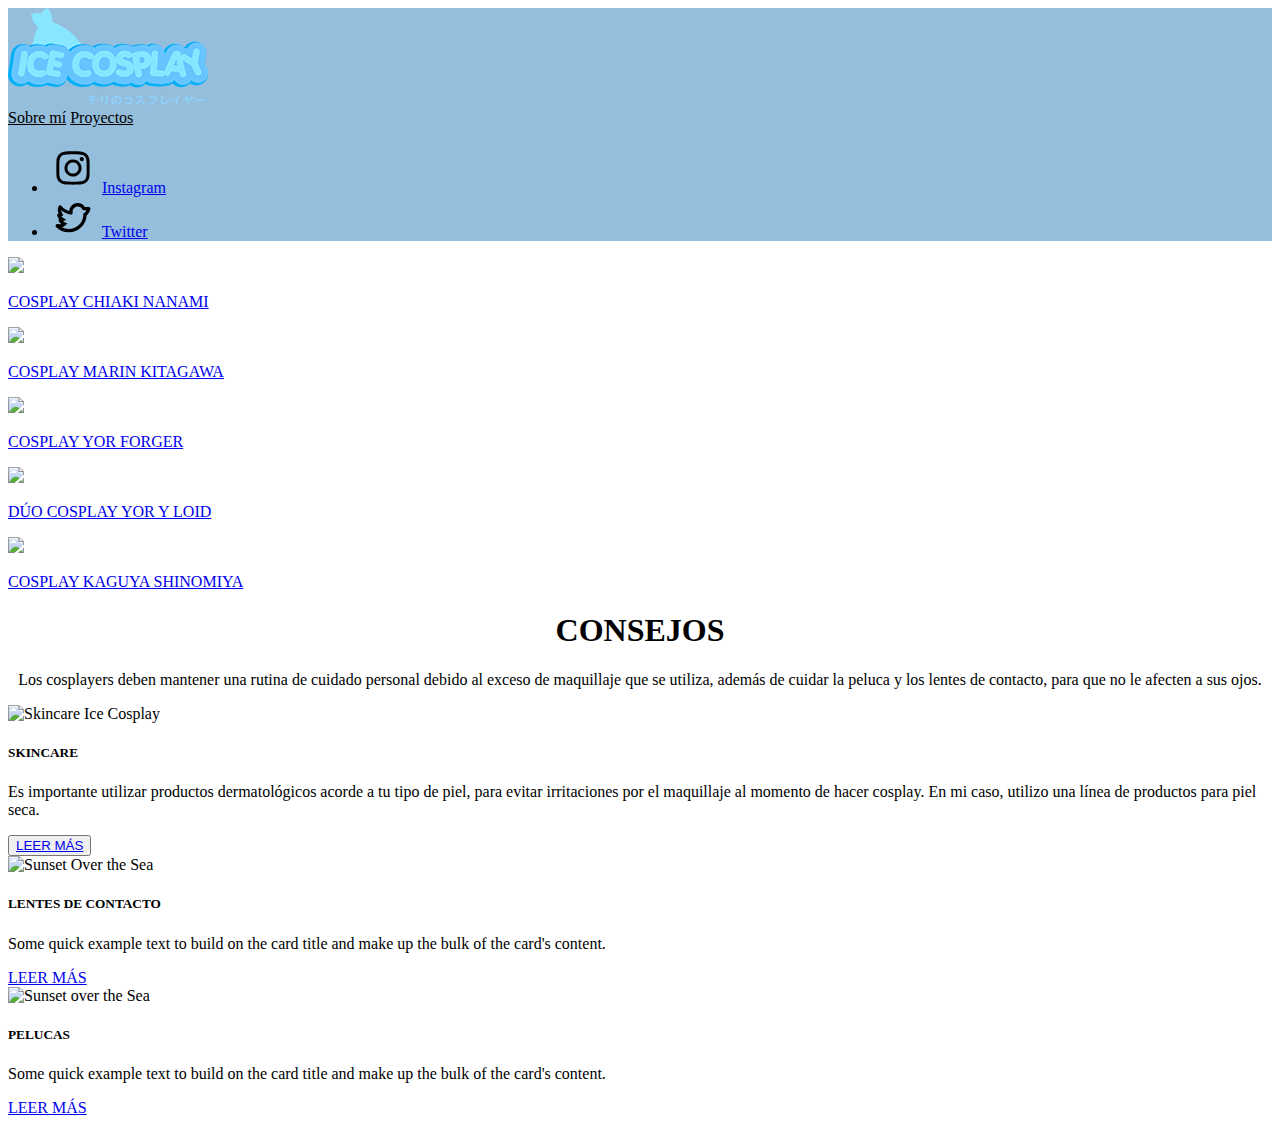
==== index.html @ 8032630e "Add files via upload" ====
<!DOCTYPE html>
<html lang="es" data-bs-theme="auto">
    <head>
        <script src="https://getbootstrap.com/docs/5.3/assets/js/color-modes.js"></script>
        <meta charset="utf-8" />
        <meta name="viewport" content="width=device-width, initial-scale=1" />
        <title>ICE COSPLAY</title>

        <link
            href="https://cdn.jsdelivr.net/npm/bootstrap@5.3.0-alpha3/dist/css/bootstrap.min.css"
            rel="stylesheet"
            integrity="sha384-KK94CHFLLe+nY2dmCWGMq91rCGa5gtU4mk92HdvYe+M/SXH301p5ILy+dN9+nJOZ"
            crossorigin="anonymous"/>
        <meta name="theme-color" content="#712cf9"/>    
    </head>
    <body>
         <header>
            <div class="navbar navbar-dark shadow-sm" style="background-color: #95BDDC;">
                <div class="container">
                    <a href="#" class="navbar fixed-left expand-sm">
    <img src='logo ice.png' alt='logo ice cosplay'>
    <nav>
    <a href='Sobre mí' class='navbar-brand expand-sm align-items-center justify-content-center' style="color: #000000">Sobre mí</a>
    <a href='Proyectos' class='navbar-brand expand-sm align-items-center justify-content-center' style="color: #000000">Proyectos</a>
    </nav>
             <div class="navbar-brand expand-sm align-items-center justify-content">
                            <ul class="list-unstyled">
                                <li>
                                    <svg width="50px" height="50px" viewBox="0 0 24 24" fill="none" xmlns="http://www.w3.org/2000/svg">
<path d="M12 7.90001C11.1891 7.90001 10.3964 8.14048 9.72218 8.59099C9.04794 9.0415 8.52243 9.68184 8.21211 10.431C7.90179 11.1802 7.8206 12.0046 7.9788 12.7999C8.13699 13.5952 8.52748 14.3258 9.10088 14.8992C9.67427 15.4725 10.4048 15.863 11.2001 16.0212C11.9955 16.1794 12.8198 16.0982 13.569 15.7879C14.3182 15.4776 14.9585 14.9521 15.409 14.2779C15.8596 13.6036 16.1 12.8109 16.1 12C16.1013 11.4612 15.9962 10.9275 15.7906 10.4295C15.585 9.93142 15.2831 9.47892 14.9021 9.09794C14.5211 8.71695 14.0686 8.415 13.5706 8.20942C13.0725 8.00385 12.5388 7.8987 12 7.90001ZM12 14.67C11.4719 14.67 10.9557 14.5134 10.5166 14.22C10.0776 13.9267 9.73534 13.5097 9.53326 13.0218C9.33117 12.5339 9.2783 11.9971 9.38132 11.4791C9.48434 10.9612 9.73863 10.4854 10.112 10.112C10.4854 9.73863 10.9612 9.48434 11.4791 9.38132C11.9971 9.2783 12.5339 9.33117 13.0218 9.53326C13.5097 9.73534 13.9267 10.0776 14.22 10.5166C14.5134 10.9557 14.67 11.4719 14.67 12C14.67 12.7081 14.3887 13.3873 13.888 13.888C13.3873 14.3887 12.7081 14.67 12 14.67ZM17.23 7.73001C17.23 7.9278 17.1714 8.12114 17.0615 8.28558C16.9516 8.45003 16.7954 8.57821 16.6127 8.65389C16.43 8.72958 16.2289 8.74938 16.0349 8.7108C15.8409 8.67221 15.6628 8.57697 15.5229 8.43712C15.3831 8.29727 15.2878 8.11909 15.2492 7.92511C15.2106 7.73112 15.2304 7.53006 15.3061 7.34733C15.3818 7.16461 15.51 7.00843 15.6744 6.89855C15.8389 6.78866 16.0322 6.73001 16.23 6.73001C16.4952 6.73001 16.7496 6.83537 16.9371 7.02291C17.1247 7.21044 17.23 7.4648 17.23 7.73001ZM19.94 8.73001C19.9691 7.48684 19.5054 6.28261 18.65 5.38001C17.7522 4.5137 16.5474 4.03897 15.3 4.06001C14 4.00001 10 4.00001 8.70001 4.06001C7.45722 4.0331 6.25379 4.49652 5.35001 5.35001C4.49465 6.25261 4.03093 7.45684 4.06001 8.70001C4.00001 10 4.00001 14 4.06001 15.3C4.03093 16.5432 4.49465 17.7474 5.35001 18.65C6.25379 19.5035 7.45722 19.9669 8.70001 19.94C10.02 20.02 13.98 20.02 15.3 19.94C16.5432 19.9691 17.7474 19.5054 18.65 18.65C19.5054 17.7474 19.9691 16.5432 19.94 15.3C20 14 20 10 19.94 8.70001V8.73001ZM18.24 16.73C18.1042 17.074 17.8993 17.3863 17.6378 17.6478C17.3763 17.9093 17.064 18.1142 16.72 18.25C15.1676 18.5639 13.5806 18.6715 12 18.57C10.4228 18.6716 8.83902 18.564 7.29001 18.25C6.94608 18.1142 6.63369 17.9093 6.37223 17.6478C6.11076 17.3863 5.90579 17.074 5.77001 16.73C5.35001 15.67 5.44001 13.17 5.44001 12.01C5.44001 10.85 5.35001 8.34001 5.77001 7.29001C5.90196 6.94268 6.10547 6.62698 6.36733 6.36339C6.62919 6.09981 6.94355 5.89423 7.29001 5.76001C8.83902 5.44599 10.4228 5.33839 12 5.44001C13.5806 5.33856 15.1676 5.44616 16.72 5.76001C17.064 5.89579 17.3763 6.10076 17.6378 6.36223C17.8993 6.62369 18.1042 6.93608 18.24 7.28001C18.66 8.34001 18.56 10.84 18.56 12C18.56 13.16 18.66 15.67 18.24 16.72V16.73Z" fill="#000000"/>
</svg>
                                    <a href="https://www.instagram.com/ice_leing/">Instagram</a></li>
                                <li>
<svg width="50px" height="40px" viewBox="0 0 24 24" fill="none" xmlns="http://www.w3.org/2000/svg">
<path fill-rule="evenodd" clip-rule="evenodd" d="M14.8486 5.65845C13.1442 5.65845 11.7626 7.0401 11.7626 8.74446C11.7626 8.95304 11.7831 9.15581 11.822 9.35119C11.8846 9.66589 11.7924 9.99153 11.5741 10.2267C11.3558 10.4619 11.0379 10.578 10.7194 10.5389C8.51116 10.268 6.50248 9.35556 4.88498 7.9954C4.91649 8.59732 5.12515 9.23671 5.57799 9.90654L6.25677 10.9106L5.14211 11.3863L4.92704 11.4781C5.0869 11.6609 5.2791 11.8487 5.49369 12.0332C5.73717 12.2425 5.97247 12.4165 6.14726 12.5381C6.23408 12.5985 6.30452 12.645 6.35171 12.6755C6.37527 12.6907 6.39294 12.7018 6.40383 12.7086L6.41495 12.7155L6.41519 12.7157L6.41551 12.7159L6.41578 12.7161L6.41619 12.7163L6.41647 12.7165L7.96448 13.655L6.34397 14.4653C6.26374 14.5054 6.18367 14.5412 6.10393 14.573C6.42924 14.8471 6.82517 15.0995 7.2464 15.2986L8.63623 15.9556L7.47226 16.9598C6.8369 17.508 6.19778 17.9166 5.36946 18.1326C6.59681 18.7875 8.00315 19.1596 9.49941 19.1596C14.3045 19.1596 18.1746 15.325 18.1746 10.6256V10.1059L18.5998 9.80721C19.2636 9.34107 19.7329 8.71068 20.0689 7.99004H18.5398H17.9084L17.637 7.41994C17.1401 6.37633 16.0772 5.65845 14.8486 5.65845ZM3.56882 12.9581C3.38031 13.174 3.29093 13.4642 3.33193 13.7553C3.44474 14.5563 3.92441 15.2462 4.45444 15.7728C4.59838 15.9158 4.75232 16.0531 4.91396 16.184C4.88926 16.1909 4.86437 16.1975 4.83925 16.2038C4.35789 16.3243 3.70926 16.3494 2.62755 16.2434C2.20934 16.2024 1.81014 16.4273 1.62841 16.8062C1.44668 17.185 1.5212 17.6371 1.81492 17.9376C3.75693 19.9245 6.48413 21.1596 9.49941 21.1596C15.212 21.1596 19.8978 16.7239 20.1628 11.126C21.4521 10.0429 22.0976 8.57673 22.4458 7.24263C22.5241 6.94292 22.459 6.62387 22.2696 6.37873C22.0803 6.13359 21.788 5.99004 21.4783 5.99004H19.1247C18.2201 4.58853 16.6437 3.65845 14.8486 3.65845C12.1796 3.65845 9.99072 5.71435 9.7793 8.32892C7.91032 7.84456 6.2705 6.78758 5.05863 5.35408C4.83759 5.09261 4.49814 4.9624 4.15894 5.00897C3.81974 5.05554 3.52794 5.27241 3.38555 5.58378C2.78087 6.90597 2.66434 8.43104 3.34116 9.98046L3.10746 10.0802C2.64466 10.2777 2.40073 10.7884 2.5379 11.2725C2.72276 11.925 3.14129 12.5011 3.56882 12.9581Z" fill="#000000"/>
</svg>
                                    <a href="https://twitter.com/ice_leing">Twitter</a></li>
                            </ul>
                        </div>        
                        </a>
            </div>
             </div>
        </header>
        <main>
        <section class="py-5 bg-body-tertiary">
                <div class="container" id="alla">
                    <div class="row row-cols-1 row-cols-sm-2 row-cols-md-3 row-cols-lg-5 mb-3 g-3" id="aca"></div>
                </div>
            </section>
        </main>
        <style>
                  :root{
                --bs-body-font-family: 'Open Sans', sans-serif;
            }
            [data-bs-theme="light"] { 
            --bs-body-bg: #C2D1E5;
            }
            
            [data-bs-theme="dark"] { 
            --bs-body-bg: #1465bb
;
            }
            
            .bd-mode-toggle { 
                z-index: 1500; 
            }
             </style> 
        <div class="container">
    <div class="">
      <h1 style="text-align:center">CONSEJOS</h1>
            <p style="text-align:center">Los cosplayers deben mantener una rutina de cuidado personal debido al exceso de maquillaje que se utiliza, además de cuidar la peluca y los lentes de contacto, para que no le afecten a sus ojos. </p>
    </div>
  <div class="carousel-inner py-4">
    <div class="carousel-item active">
      <div class="container">
        <div class="row">
          <div class="col-lg-4">
            <div class="card">
              <img
                src="https://imgur.com/LODw95e.png"
                class="card-img-skincare"
                alt="Skincare Ice Cosplay"
              />
              <div class="card-body">
                <h5 class="card-title">SKINCARE</h5>
                <p class="card-text">
                  Es importante utilizar productos dermatológicos acorde a tu tipo de piel, para evitar irritaciones por el maquillaje al momento de hacer cosplay. En mi caso, utilizo una línea de productos para piel seca. 
                </p>
                  <button><a href="ventana-modal.html">LEER MÁS</a></button>
              </div>
            </div>
          </div>
          <div class="col-lg-4 d-none d-lg-block">
            <div class="card">
              <img
                src="https://mdbcdn.b-cdn.net/img/new/standard/nature/182.webp"
                class="card-img-top"
                alt="Sunset Over the Sea"
              />
              <div class="card-body">
                <h5 class="card-title">LENTES DE CONTACTO</h5>
                <p class="card-text">
                  Some quick example text to build on the card title and make up the bulk
                  of the card's content.
                </p>
                <a href="#!" class="btn btn-primary">LEER MÁS</a>
              </div>
            </div>
          </div>

          <div class="col-lg-4 d-none d-lg-block">
            <div class="card">
              <img
                src="https://mdbcdn.b-cdn.net/img/new/standard/nature/183.webp"
                class="card-img-top"
                alt="Sunset over the Sea"
              />
              <div class="card-body">
                <h5 class="card-title">PELUCAS</h5>
                <p class="card-text">
                  Some quick example text to build on the card title and make up the bulk
                  of the card's content.
                </p>
                <a href="#!" class="btn btn-primary">LEER MÁS</a>
              </div>
            </div>
          </div>
        </div>
      </div>
    </div>
        </div>
      </div>
        <script>
            const data = [
                {
                    img: ["https://imgur.com/pTxjCx5.png", "https://imgur.com/XkMss7d.png", "https://imgur.com/0pCujXi.png", 'https://imgur.com/xRr2zaN.png'],
                    title: "COSPLAY CHIAKI NANAMI",
                    text: "<p>Este fue mi primer cosplay realizado en Arica en el año 2022, cuando aún estaba vigente la pandemia. El cosplay fue estrenado en el evento de la Zonna Discotheque y pertenece a un personaje que se llama Chiaki Nanami, del videojuego Super DanganRonpa 2.</p>",
                },
                {
                    img: ["https://imgur.com/6WWenye.png", "https://imgur.com/AhiVIUq.png"],
                    title: "COSPLAY MARIN KITAGAWA",
                    text: "<p>Este fue mi segundo cosplay, realizado en julio del 2022, para el evento Ultra Geek Fest en San Bernardo. El personaje se llama Marin Kitagawa y pertenece al anime Sono Bisque Wa Doll. </p>",
                },
                {
                    img: ["https://imgur.com/zvxNtVT.png", "https://imgur.com/NQXOJf8.png", "https://imgur.com/ggodqyc.png"],
                    title: "COSPLAY YOR FORGER",
                    text: "<p>Este fue mi primer cosplay realizado a nivel profesional, con una sesión fotográfica llevada a cabo en el Jardín Japonés del Cerro San Cristóbal, en enero del 2023. El personaje representado es Yor Forger del anime Spy x Family. </p>",
                },
                {
                    img: ["https://imgur.com/johADMp.png", "https://imgur.com/3GlA8yF.png", "https://imgur.com/SDDPzYh.png"],
                    title: "DÚO COSPLAY YOR Y LOID",
                    text: "<p>En mayo del 2023 realizamos una sesión fotográfica conjunta con Momon Cosplay, en el Jardín Japonés del Cerro San Cristóbal, representando a los personajes de Yor y Loid del anime Spy x Family..</p>",
                },
                {
                    img: ["https://imgur.com/PTFxhtP.png", "https://imgur.com/e1BWw0r.png", "https://imgur.com/YDgSPlw.png"],
                    title: "COSPLAY KAGUYA SHINOMIYA",
                    text: "<p>Mi cosplay más reciente, del personaje Kaguya Shinomiya del anime Kaguya-Sama Love Is War. Esta seisón fotográfica se realizó en el Parque Quinta Normal, en un día nublado y con un poco de lluvia. </p>",
                },
            ];
            const donde = document.querySelector("#aca");
            data.forEach((x, i) => {
                donde.innerHTML += '<div class="col"><div class="card h-100 shadow-sm bg-light-subtle border-0"><img class="card-img-top" src="' + x.img[0] + '"><div class="card-body"><p class="card-title"><a href="#" onclick = "detalle(' + i +
                    ')" class="text-decoration-none">' + x.title + "</a></p></div></div></div>";
            });
            const dondemas = document.querySelector("#alla");
            function detalle(nro) {
                let fotos = "";
                data[nro].img.forEach((f) => {
                    fotos += '<img class="w-100 my-3 rounded" src="' + f + '">';
                });
                dondemas.innerHTML = '<section class="bg-body-tertiary"><div class="container pb-5"><div class="row"><div class="col-sm-11 col-md-10 col-lg-9 col-xl-8 col-xxl-7 mx-auto"><h1 class="display-6 mt-5"><button type="button" class="btn btn-sm btn-outline-secondary shadow-sm mb-2 me-3 fw-bold" onClick="window.location.reload()">&larr; VOLVER</button> ' + data[nro].title + '</h1> <figure class="mb-2">' + fotos + '</figure>' + data[nro].text + '</div></div></div></section>';
            }
        </script>
        <script src="https://cdn.jsdelivr.net/npm/bootstrap@5.3.0-alpha3/dist/js/bootstrap.bundle.min.js" integrity="sha384-ENjdO4Dr2bkBIFxQpeoTz1HIcje39Wm4jDKdf19U8gI4ddQ3GYNS7NTKfAdVQSZe" crossorigin="anonymous"></script>     
    </body>
</html>
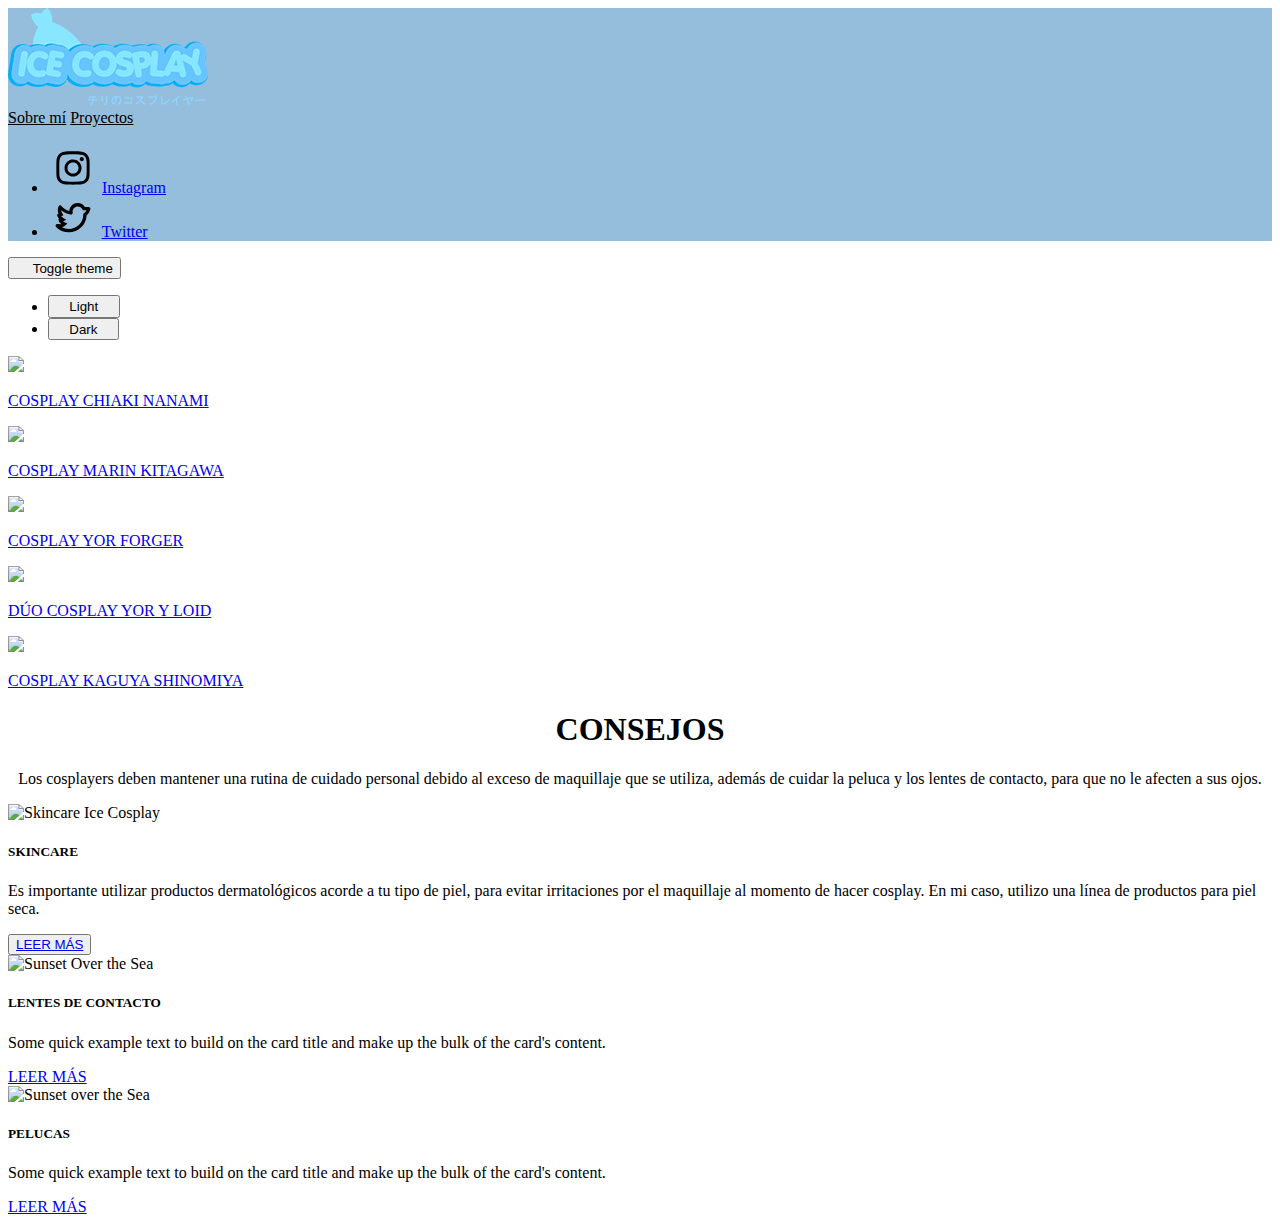
==== commit 00f8c8a9: "Add files via upload" ====
--- a/index.html
+++ b/index.html
@@ -40,6 +40,16 @@
                         </a>
             </div>
              </div>
+              <div class="dropdown position-fixed bottom-0 end-0 mb-3 me-3 bd-mode-toggle">
+            <button class="btn btn-bd-primary py-2 dropdown-toggle d-flex align-items-center bg-light shadow-sm" id="bd-theme" type="button" aria-expanded="false" data-bs-toggle="dropdown" aria-label="Toggle theme (auto)">
+                <svg class="bi my-1 theme-icon-active" fill="gray" width="1em" height="1em"><use href="#circle-half"></use></svg>
+                <span class="visually-hidden" id="bd-theme-text">Toggle theme</span>
+            </button>
+            <ul class="dropdown-menu dropdown-menu-end shadow" aria-labelledby="bd-theme-text">
+                <li><button type="button" class="dropdown-item d-flex align-items-center" data-bs-theme-value="light" aria-pressed="false"><svg class="bi me-2 opacity-50 theme-icon" width="1em" height="1em"><use href="#sun-fill"></use></svg>Light<svg class="bi ms-auto d-none" width="1em" height="1em"><use href="#check2"></use></svg></button></li>
+                <li><button type="button" class="dropdown-item d-flex align-items-center" data-bs-theme-value="dark" aria-pressed="false"><svg class="bi me-2 opacity-50 theme-icon" width="1em" height="1em"><use href="#moon-stars-fill"></use></svg>Dark<svg class="bi ms-auto d-none" width="1em" height="1em"><use href="#check2"></use></svg></button></li>
+            </ul>
+        </div> 
         </header>
         <main>
         <section class="py-5 bg-body-tertiary">
@@ -57,7 +67,7 @@
             }
             
             [data-bs-theme="dark"] { 
-            --bs-body-bg: #1465bb
+            --bs-body-bg: #C2D1E5;
 ;
             }
             
@@ -171,7 +181,7 @@
                 });
                 dondemas.innerHTML = '<section class="bg-body-tertiary"><div class="container pb-5"><div class="row"><div class="col-sm-11 col-md-10 col-lg-9 col-xl-8 col-xxl-7 mx-auto"><h1 class="display-6 mt-5"><button type="button" class="btn btn-sm btn-outline-secondary shadow-sm mb-2 me-3 fw-bold" onClick="window.location.reload()">&larr; VOLVER</button> ' + data[nro].title + '</h1> <figure class="mb-2">' + fotos + '</figure>' + data[nro].text + '</div></div></div></section>';
             }
-        </script>
+        </script>   
         <script src="https://cdn.jsdelivr.net/npm/bootstrap@5.3.0-alpha3/dist/js/bootstrap.bundle.min.js" integrity="sha384-ENjdO4Dr2bkBIFxQpeoTz1HIcje39Wm4jDKdf19U8gI4ddQ3GYNS7NTKfAdVQSZe" crossorigin="anonymous"></script>     
     </body>
 </html>    